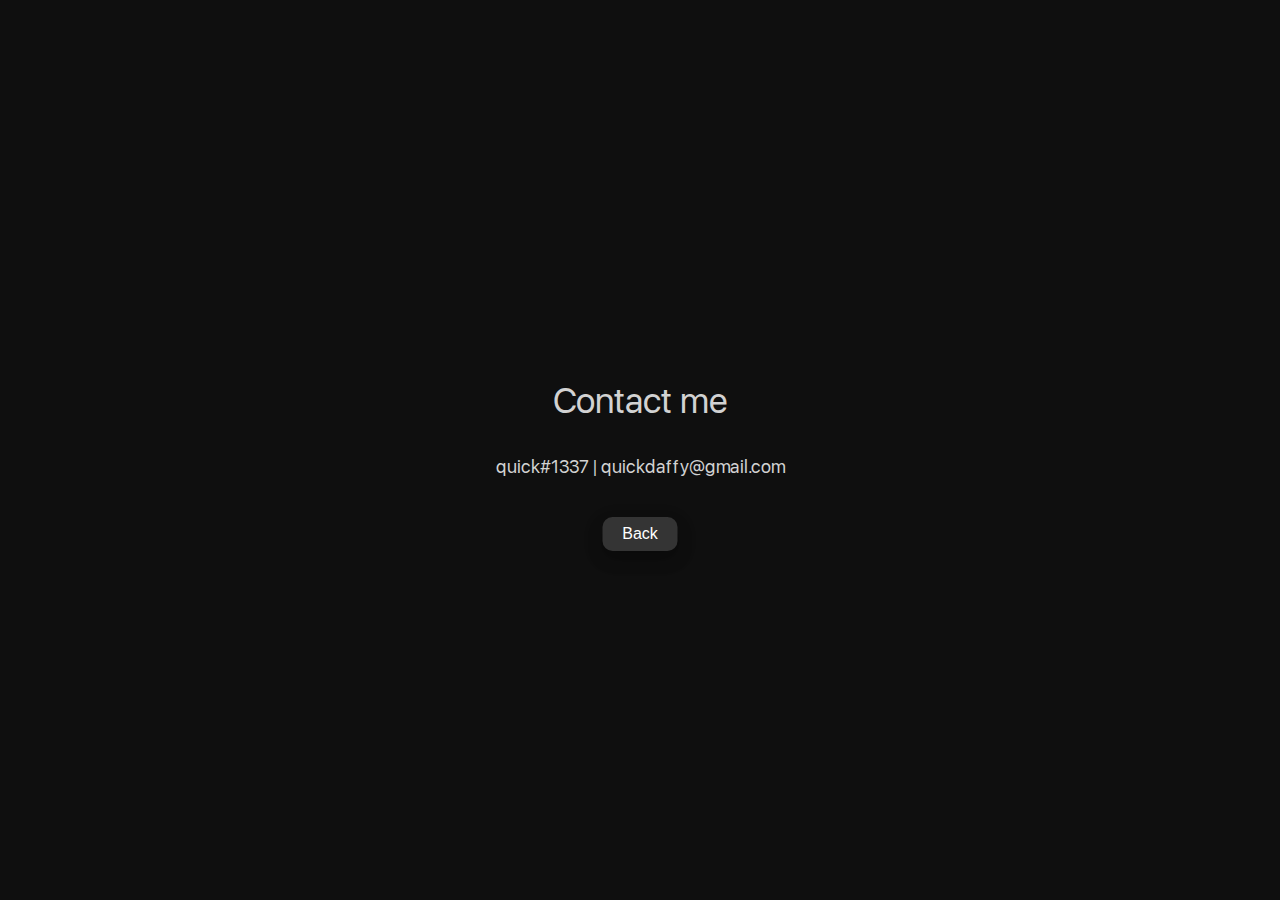
==== contact/index.html @ 29bcb738 "Add files via upload" ====
<!DOCTYPE html>
<html>
  <head>
    <link href="../assets/style/style.css" rel="stylesheet" type="text/css"/>
    <link rel="stylesheet" href="https://use.fontawesome.com/releases/v5.7.0/css/all.css" integrity="sha384-lZN37f5QGtY3VHgisS14W3ExzMWZxybE1SJSEsQp9S+oqd12jhcu+A56Ebc1zFSJ" crossorigin="anonymous">
    <script src="assets/js/script.js"></script>
    <title>quick's contact info</title>
  </head>
  <body>

    <center>
      
      <div class="main-panel">
        
        <p class="texth">Contact me</p>
        <p class="text">
          <i class="fab fa-discord"></i> quick#1337 | <i class="fas fa-at"></i> <a class="link" href="mailto:quickdaffy@gmail.com">quickdaffy@gmail.com</a>
        </p>


      <br>
      <button class="button" onclick="window.location.href='../index.html'">Back</button>

      </div>

    </center>

  </body>

</html>
---- assets/style/style.css ----
body {
  background-color: rgb(15,15,15);
}

@font-face {
  font-family: coolFont;
  src: url(../font/font.ttf);
}

.text {
  color: rgb(210,210,210);
  font-family: coolFont;
  font-size: 18px;
}

.texth {
  color: rgb(210,210,210);
  font-family: coolFont;
  
  font-size: 35px;
}

.main-panel {
  position: absolute;
  top: 50%;
  left: 50%;
  -ms-transform: translate(-50%, -50%);
  transform: translate(-50%, -50%);

  animation: fadeInAnimation ease 1.5s;
  animation-iteration-count: 1;
  animation-fill-mode: forwards;
  animation-duration: 0.8s;
}

.link {
  text-decoration: none;
  color: rgb(210,210,210);
  font-family: coolFont;
}

.link:hover {
  text-decoration: underline;
}

.card {
  display: inline-block;
  box-shadow: 0 4px 8px 1px rgba(0,0,0,0.2);
  background-color: rgb(36,36,36);
  padding: 6px 6px;
  margin: 10px 10px;
  width: 40%;
  height: 40%;
  border-radius: 10px;
  border-top: 4px solid rgb(255, 255, 255);
}

.card:hover {
  box-shadow: 0 8px 16px 0 rgba(0,0,0,0.2);
}

.container {
  padding: 2px 16px;
}

.ctext {
  color: rgb(210,210,210);
  font-family: Arial;
  font-size: 17px;
}

.chead {
  color: rgb(210,210,210);
  font-family: Arial;
  font-size: 25px;
}

.button {
  background-color: rgb(52,52,52);
  border: none;
  color: white;
  padding: 8px 20px;
  text-align: center;
  text-decoration: none;
  display: inline-block;
  font-size: 16px;
  margin: 4px 2px;
  cursor: pointer;
  -webkit-transition-duration: 0.4s; 
  transition-duration: 0.4s;
  border-radius: 10px;
}

.button {
  box-shadow: 0 8px 16px 0 rgba(0,0,0,0.2), 0 6px 20px 0 rgba(0,0,0,0.19);
}

.button:hover {
  box-shadow: 0 12px 16px 0 rgba(0,0,0,0.24),0 17px 50px 0 rgba(0,0,0,0.19);
}
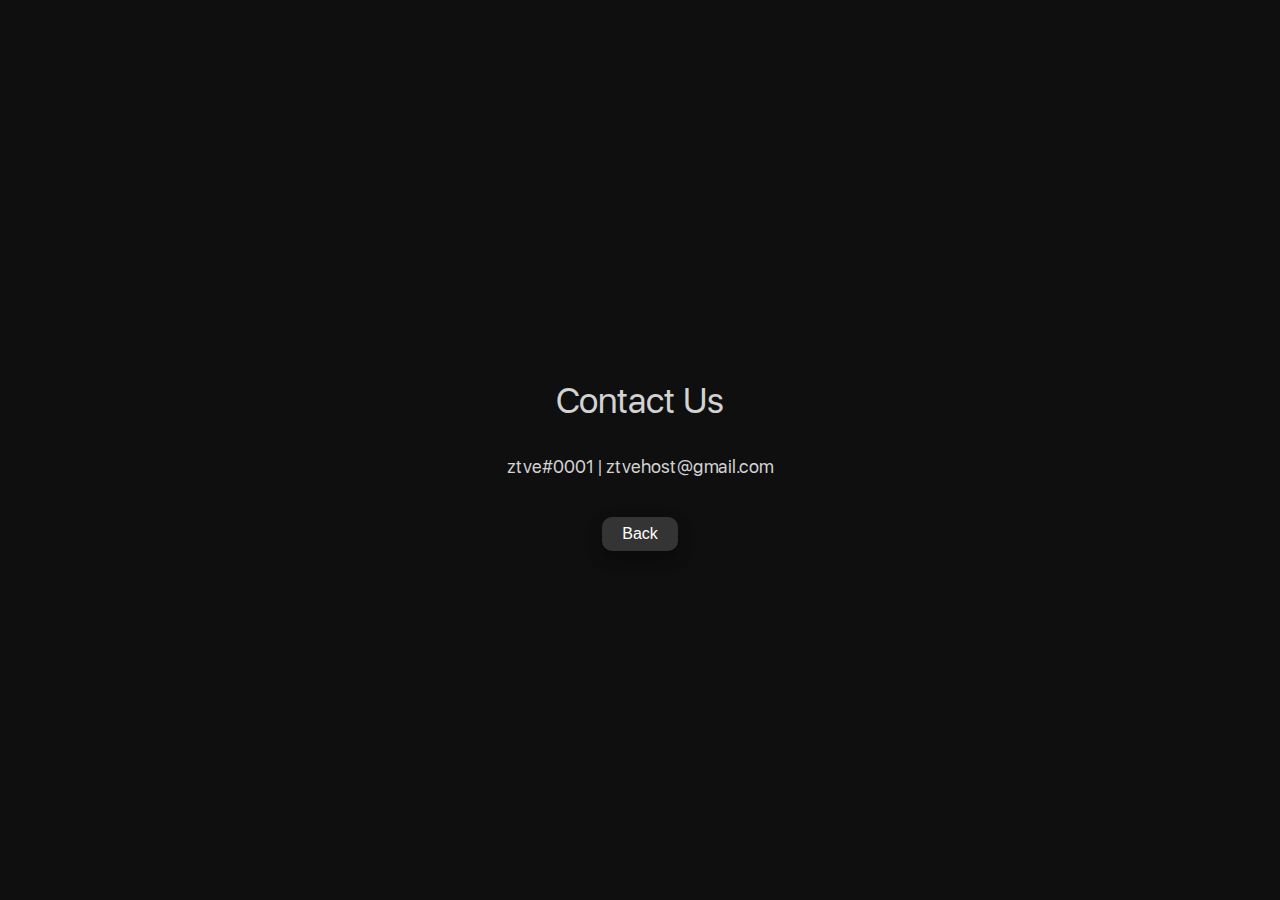
==== commit 2165a8df: "Update index.html" ====
--- a/contact/index.html
+++ b/contact/index.html
@@ -4,7 +4,7 @@
     <link href="../assets/style/style.css" rel="stylesheet" type="text/css"/>
     <link rel="stylesheet" href="https://use.fontawesome.com/releases/v5.7.0/css/all.css" integrity="sha384-lZN37f5QGtY3VHgisS14W3ExzMWZxybE1SJSEsQp9S+oqd12jhcu+A56Ebc1zFSJ" crossorigin="anonymous">
     <script src="assets/js/script.js"></script>
-    <title>quick's contact info</title>
+    <title>ZTVE Hosting Contact</title>
   </head>
   <body>
 
@@ -12,9 +12,9 @@
       
       <div class="main-panel">
         
-        <p class="texth">Contact me</p>
+        <p class="texth">Contact Us</p>
         <p class="text">
-          <i class="fab fa-discord"></i> quick#1337 | <i class="fas fa-at"></i> <a class="link" href="mailto:quickdaffy@gmail.com">quickdaffy@gmail.com</a>
+          <i class="fab fa-discord"></i> ztve#0001 | <i class="fas fa-at"></i> <a class="link" href="mailto:ztvehost@gmail.com">ztvehost@gmail.com</a>
         </p>
 
 
